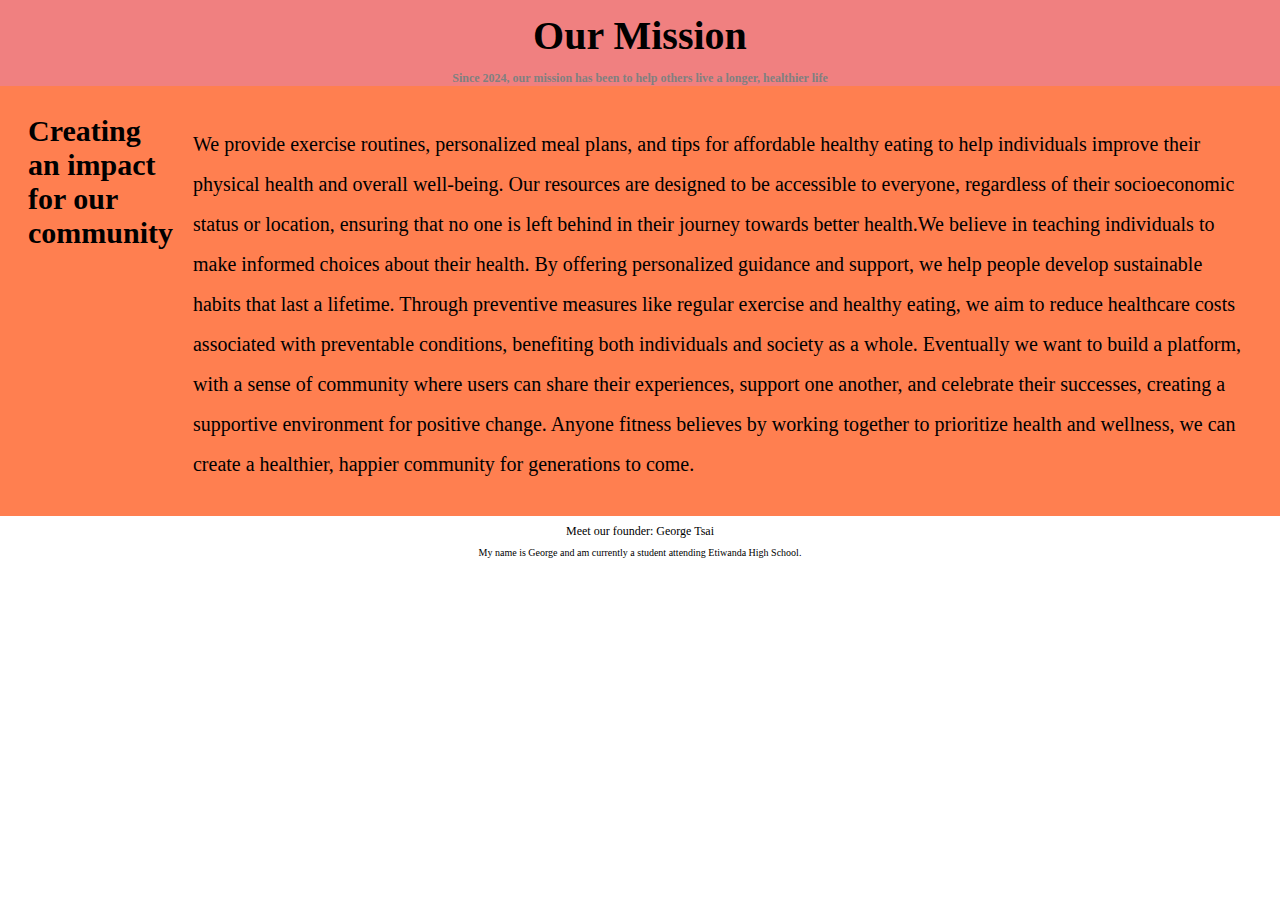
==== about/about.html @ 310bb9ed "made about page and currently adding more to landing page" ====
<!DOCTYPE html>
<hmtl lang ="en">

    <head>
        <meta charset="UTF-8">
        <title> About </title>
        <link rel="stylesheet" href="about.css">
    </head>

    <body>
        <div class="hero">
         <div class="container-1">
            <div class="header"> Our Mission </div>
            <div class="subheader"> Since 2024, our mission has been to help others live a longer, healthier life</div>
                
         </div>
        </div>

        <div class="container-2">
            <div class="header-2"> Creating an impact for our community</div>
            <div class="summary">         We provide exercise routines, personalized meal plans, and tips for affordable healthy eating to help individuals improve their physical health and overall well-being. Our resources are designed to be accessible to everyone, regardless of their socioeconomic status or location, ensuring that no one is left behind in their journey towards better health.We believe in teaching individuals to make informed choices about their health. By offering personalized guidance and support, we help people develop sustainable habits that last a lifetime. Through preventive measures like regular exercise and healthy eating, we aim to reduce healthcare costs associated with preventable conditions, benefiting both individuals and society as a whole. Eventually we want to build a platform, with a  sense of community where users can share their experiences, support one another, and celebrate their successes, creating a supportive environment for positive change. Anyone fitness believes by working together to prioritize health and wellness, we can create a healthier, happier community for generations to come. </div>

        </div>
        <div class="container-3">
            <div class="header-3"> Meet our founder: George Tsai</div>
            <div class="summary-2"> My name is George and am currently a student attending Etiwanda High School.  </div>
        </div>
    </body>
</hmtl>
---- about/about.css ----
body {
    margin:0;
    
}

.header {
    display: flex;
    justify-content: center;
    font-size: 40px;
    font-weight: bold;
    margin-top: 8px;
    padding:4px;
    margin-bottom:8px;
}

.hero {
    background-color: lightcoral;
    display: flex;
    justify-content: center;
    
}

.subheader {
    display: flex;
    font-size: 12px;
    color: gray;
    font-weight: 800;

}

.container-2 {
    display: flex;
    background-color: coral;
    justify-content: center;
    padding: 20px;
}
.header-2 {
    display: flex;
    justify-content: center;
    font-size: 30px;
    font-weight: 600;
    padding: 8px;
}   

.summary {
    display: flex;
    justify-content: center;
    font-size: 20px;
    padding: 12px;
    margin-top: 6px;
    line-height: 2;
}

.header-3 {
    display: flex;
    justify-content: center;
    font-size: 12px;
    padding: 8px;

}

.summary-2 {
    display: flex;
    justify-content: center;
    font-size: 10px;
}
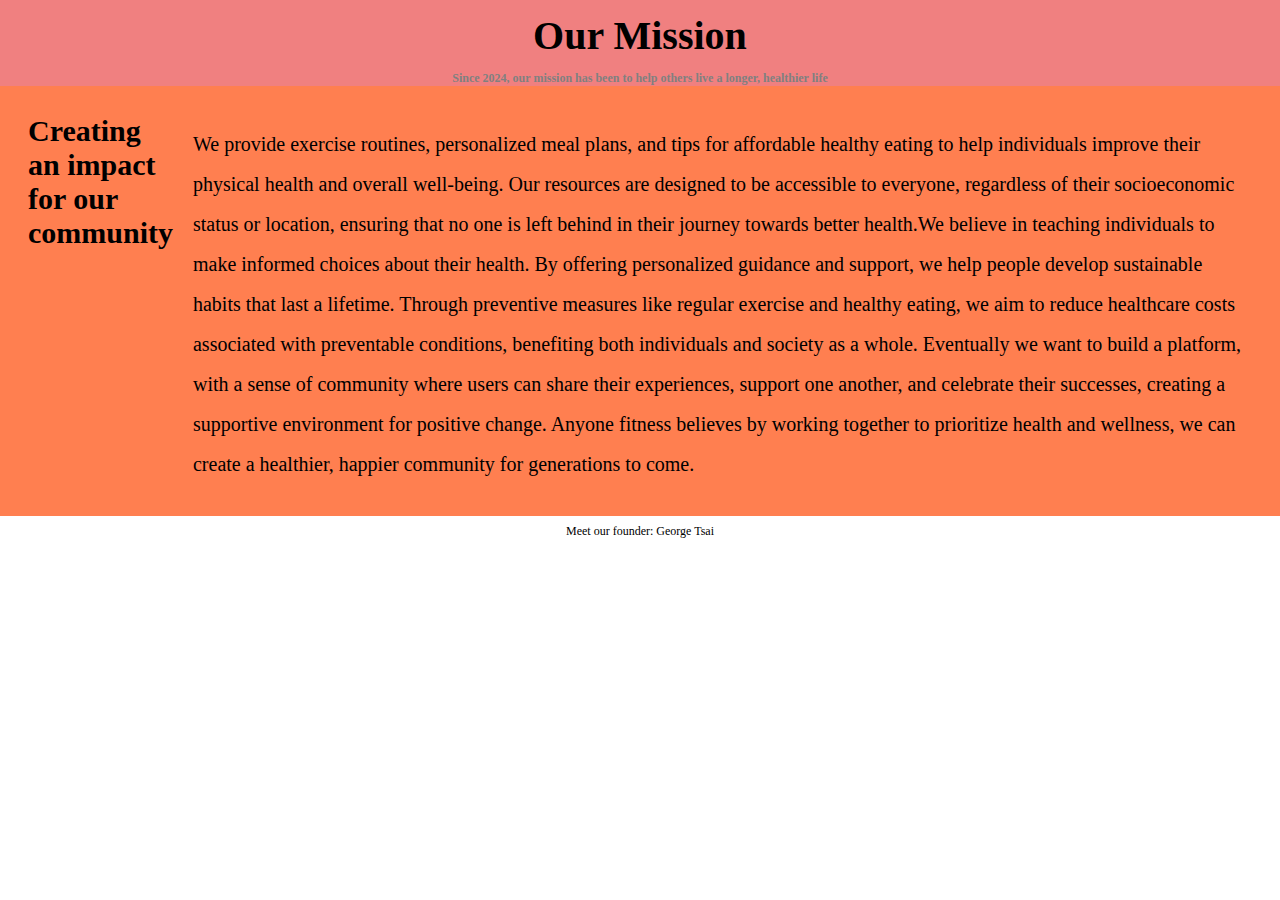
==== commit 24588ef6: "changed stuff" ====
--- a/about/about.html
+++ b/about/about.html
@@ -23,7 +23,6 @@
         </div>
         <div class="container-3">
             <div class="header-3"> Meet our founder: George Tsai</div>
-            <div class="summary-2"> My name is George and am currently a student attending Etiwanda High School.  </div>
         </div>
     </body>
 </hmtl>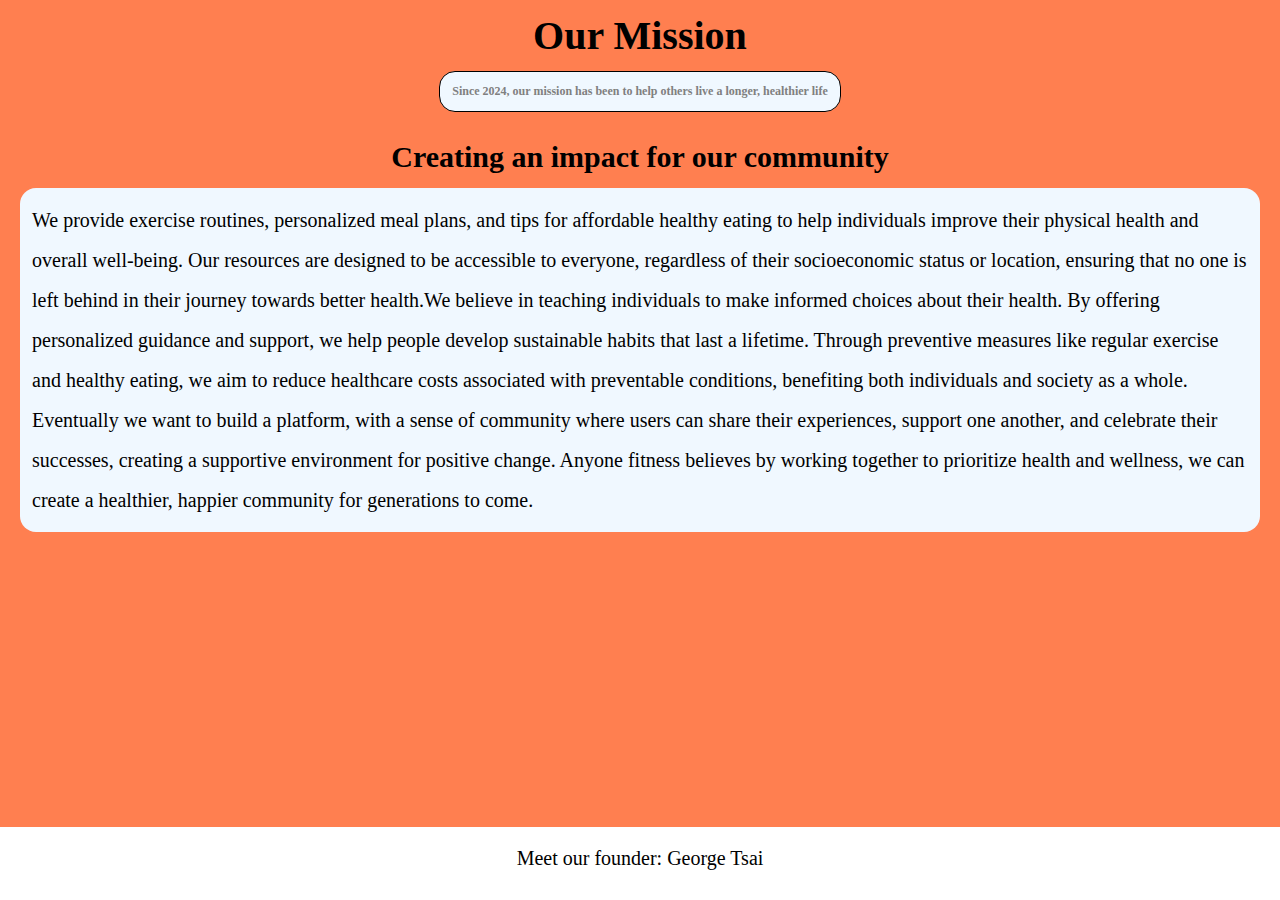
==== commit 089d26ea: "fixed css" ====
--- a/about/about.html
+++ b/about/about.html
@@ -22,7 +22,7 @@
 
         </div>
         <div class="container-3">
-            <div class="header-3"> Meet our founder: George Tsai</div>
+            <p><bold>Meet our founder: George Tsai</bold></p>
         </div>
     </body>
 </hmtl>--- a/about/about.css
+++ b/about/about.css
@@ -1,5 +1,7 @@
-body {
+body, html {
     margin:0;
+    padding: 0;
+    height: 100%;
     
 }
 
@@ -14,7 +16,7 @@
 }
 
 .hero {
-    background-color: lightcoral;
+    background-color: coral;
     display: flex;
     justify-content: center;
     
@@ -25,11 +27,16 @@
     font-size: 12px;
     color: gray;
     font-weight: 800;
+    background-color: aliceblue;
+    border: 1px solid black;
+    border-radius: 1rem;
+    padding: 12px;
 
 }
 
+
 .container-2 {
-    display: flex;
+    height: 75vh;
     background-color: coral;
     justify-content: center;
     padding: 20px;
@@ -49,6 +56,13 @@
     padding: 12px;
     margin-top: 6px;
     line-height: 2;
+    background-color: aliceblue;
+    border-radius: 1rem;
+}
+.container-3 {
+    display: flex;
+    justify-content: center;
+    align-items: center;
 }
 
 .header-3 {
@@ -56,6 +70,7 @@
     justify-content: center;
     font-size: 12px;
     padding: 8px;
+    height: 100%;
 
 }
 
@@ -63,4 +78,10 @@
     display: flex;
     justify-content: center;
     font-size: 10px;
+}
+p {
+    display: flex;
+    font-size: 20px;
+    justify-content: center;
+    align-items: center;
 }